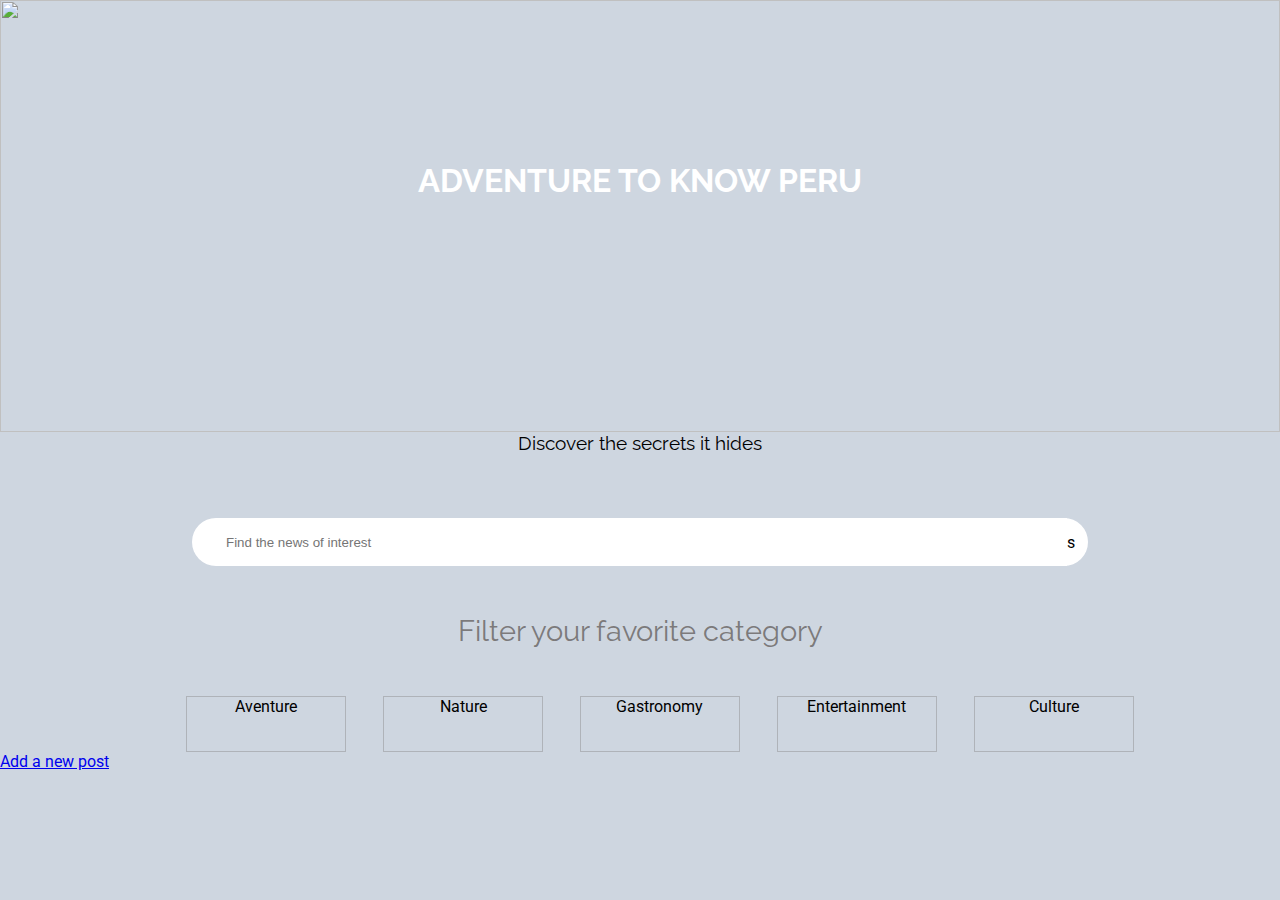
==== index.html @ c1e7df31 ":construction: Modified routes" ====
<!DOCTYPE html>
<html lang="en-US">
  <head>
    <meta charset="utf-8" />
    <meta name="viewport" content="width=device-width, initial-scale=1" />
    <title>My page</title>
    <link href="../assets/css/style.css" rel="stylesheet" />
    <script
      src="https://kit.fontawesome.com/ef4abc81da.js"
      crossorigin="anonymous"
    ></script>
  </head>
  <body>
    <header>
      <section class="banner-container">
        <img
          class="banner-container_image"
          src="https://images.pexels.com/photos/2356045/pexels-photo-2356045.jpeg"
        />
        <h1 class="banner-container_text banner-container_text--title">
          ADVENTURE TO KNOW PERU
        </h1>
        <h3 class="banner-container_text banner-container_text--subtitle">
          Machupicchu
        </h3>
      </section>


    </header>
    <main class="container">
      <section class="search-container">
        <h3 class="container_text search-container__text">
          Discover the secrets it hides
        </h3>
        <div class="search-container-query">
          <div class="search-container-query__container-input">
            <label for="queryInput"></label>
            <input
              class="search-container-query-container-input__input"
              id="queryInput"
              name="queryInput"
              type="text"
              placeholder="Find the news of interest"
            />
          </div>
          <i
            id="iconSearch"
            class="iconSearch fa-solid fa-magnifying-glass"
          ></i>s
        </div>
      </section>

      <section class="filters-container">
        <h3 class="container_text filters-container__text" >Filter your favorite category</h3>
        <ul class="filters-container-list" id="list">
          <li id="adventure" class="filters-container-list_item" >
            Aventure
          </li>
          <li id="nature" class="filters-container-list_item" >
            Nature
          </li>
          <li id="gastronomy" class="filters-container-list_item">
            Gastronomy
          </li>
          <li id="entertainment" class="filters-container-list_item">
            Entertainment
          </li>
          <li id="culture" class="filters-container-list_item" >
            Culture
          </li>
        </ul>
      </section>

      <nav>
        <a href="./formpost.html">Add a new post</a>
      </nav>

      <div class="pagepost"></div>

      <section id="cardsContainer" class="cards-container">
      </section>

      <section id="paginationContainer" class="pagination-container">
      </section>


    </main>
    <script type="module" src="../assets/js/script.js"> </script>
    
  </body>
</html>
---- assets/css/style.css ----
@import url('https://fonts.googleapis.com/css2?family=Raleway:ital,wght@0,300;0,400;0,500;1,300;1,400&family=Roboto:ital,wght@0,100;0,400;0,500;0,700;1,300&display=swap');
:root {
  --backcolor: #ced6e0;
  --navcolor: rgb(5, 41, 98);
  --colortext1: white;
  --colortext2: rgba(116, 113, 113, 0.909);
  --colortext3: black;
  --colorinput: white;
  --borderselect: rgba(128, 128, 128, 0.405);
  --colortextselect: black;
  --backgroundselect: rgba(128, 128, 128, 0.613);
  --colorcards: rgba(255, 255, 255, 0.52);
  --coloricon: red;
}

* {
    box-sizing: border-box;
    margin: 0;
  }
  
  body {
    font-family: "roboto";
    background-color: var(--backcolor);
  }
  
  .container {
    width: 100%;
    display: flex;
    flex-direction: column;
    align-items: flex-start;
  }
  .banner-container{
    height: 48vh;
    overflow: hidden;      
   }
   
   .banner-container_image{
       object-fit: cover;
       width: 100%;
       height: 100%;
   }
  
  .banner-container_text{
    
    font-family: 'Raleway', sans-serif;
    font-weight: 400;


  }
  .banner-container_text--title{
    position: absolute;
    top: 20%;
    left: 50%;
    transform: translate(-50%, -50%);
    font-size: 2rem;
    color: white;
    font-weight: 700;
  }

  .banner-container_text--subtitle{
    }

    .container_text{
    font-family: 'Raleway', sans-serif;
    font-weight: 400;
    }


  .filters-container__text{
    font-size: 1.8rem;
    color: var(--colortext2);
  }
  .search-container {
    display: flex;
    flex-direction: column;
    align-items: center;
    justify-content: start;
    width: 100%;
  }
  
  .search-container-query {
    display: flex;
    flex-direction: row;
    justify-content: space-between;
    padding: 0 0.8rem 0 2rem;
    align-items: center;
    width: 70%;
    background-color: var(--colorinput);
    border-radius: 10rem;
    margin-top: 4rem;
  }
  
  .search-container-query__container-input {
    display: flex;
    flex-direction: row;
    width: 100%;
  }
  
  .search-container-query-container-input__input {
    height: 3rem;
    width: 100%;
    outline: none;
    border: none;
  }
  
  .iconSearch {
    cursor: pointer;
  }

  .filters-container{
    width: 100%;
    display: flex;
    flex-direction: column;
    align-items: center;
    margin-top: 3rem;


  }

  .filters-container-list{
    display: flex;
    flex-direction: row;
    width:80%;
    justify-content: space-around;
    list-style: none;
    margin-top: 3rem;
    
  }

  .filters-container-list_item{
    border: solid 1px var(--borderselect);
    height: 3.5rem;
    width: 10rem;
    text-align: center;
    cursor: pointer;
    
  }
 .pagesDiv__div{
  height:1.5rem;
  width: 1.5rem;
  border: solid 1px rgb(236, 143, 143);
 }
 .cardscontainer-card{
  margin: 2rem;
 }
 .card-containerauthor{}
 .card-containerauthor__author{}
 .card__title{}
 .card__subtitle{}
 .card-containerdate{}
 .card-containerdate__date{}
 .card-containerinformation{}
 .card-containertext{}
 .card-containerlikes{}
 .card-containerlikes__likes{}
 .card-containerlearn{}
 .card-containerLearn__learn{}
 .card-containertags{}
 .card-containertags_tags{}
 .card__img{
  height: 15rem;
  width:15rem;
 }
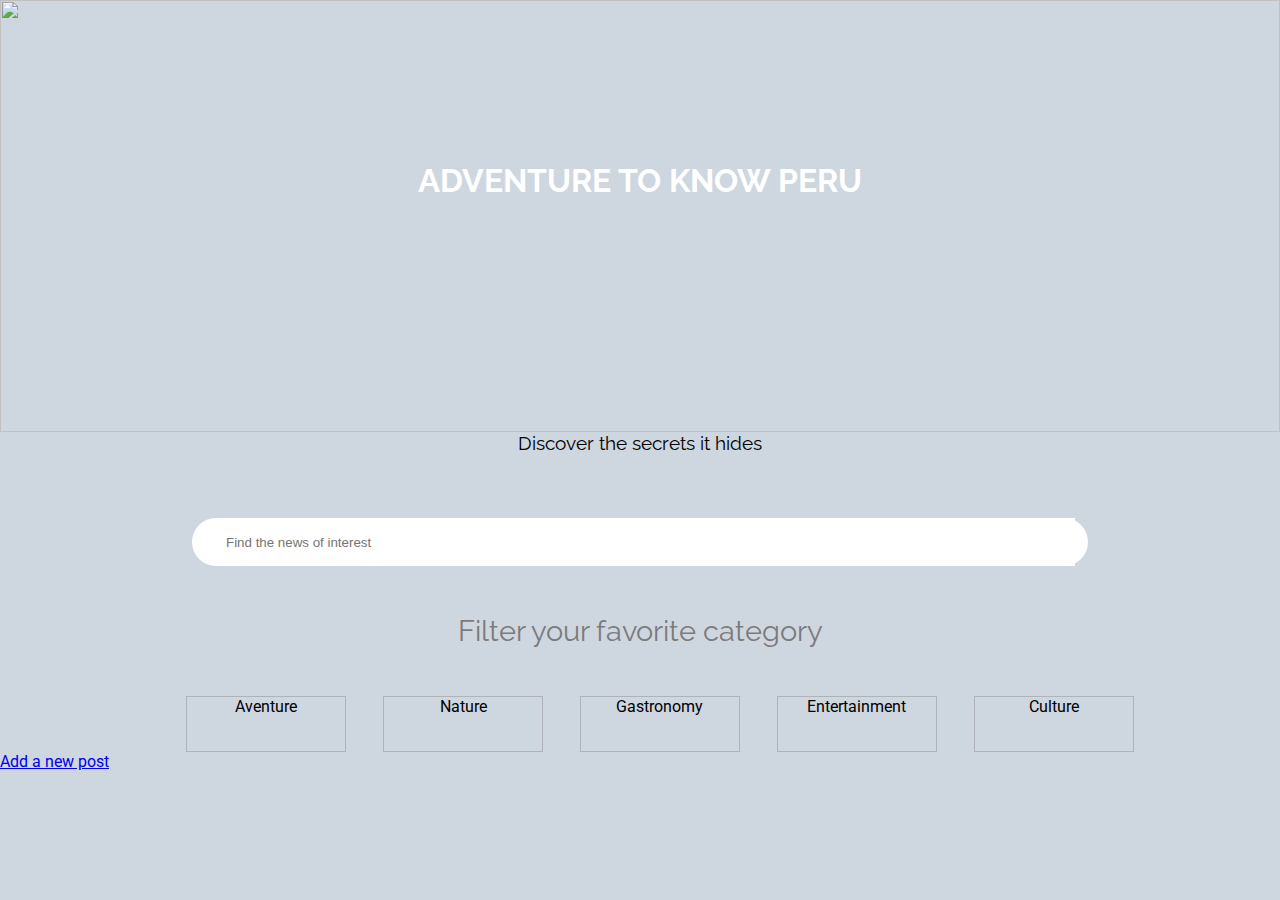
==== commit 19ff98b8: ":construction: Add elements html" ====
--- a/index.html
+++ b/index.html
@@ -24,8 +24,6 @@
           Machupicchu
         </h3>
       </section>
-
-
     </header>
     <main class="container">
       <section class="search-container">
@@ -46,28 +44,24 @@
           <i
             id="iconSearch"
             class="iconSearch fa-solid fa-magnifying-glass"
-          ></i>s
+          ></i>
         </div>
       </section>
 
       <section class="filters-container">
-        <h3 class="container_text filters-container__text" >Filter your favorite category</h3>
+        <h3 class="container_text filters-container__text">
+          Filter your favorite category
+        </h3>
         <ul class="filters-container-list" id="list">
-          <li id="adventure" class="filters-container-list_item" >
-            Aventure
-          </li>
-          <li id="nature" class="filters-container-list_item" >
-            Nature
-          </li>
+          <li id="adventure" class="filters-container-list_item">Aventure</li>
+          <li id="nature" class="filters-container-list_item">Nature</li>
           <li id="gastronomy" class="filters-container-list_item">
             Gastronomy
           </li>
           <li id="entertainment" class="filters-container-list_item">
             Entertainment
           </li>
-          <li id="culture" class="filters-container-list_item" >
-            Culture
-          </li>
+          <li id="culture" class="filters-container-list_item">Culture</li>
         </ul>
       </section>
 
@@ -77,15 +71,12 @@
 
       <div class="pagepost"></div>
 
-      <section id="cardsContainer" class="cards-container">
-      </section>
+      <section id="principalNews" class="principal-container"></section>
 
-      <section id="paginationContainer" class="pagination-container">
-      </section>
+      <section id="cardsContainer" class="cards-container"></section>
 
-
+      <section id="paginationContainer" class="pagination-container"></section>
     </main>
-    <script type="module" src="../assets/js/script.js"> </script>
-    
+    <script type="module" src="../assets/js/script.js"></script>
   </body>
 </html>
--- a/assets/css/style.css
+++ b/assets/css/style.css
@@ -1,4 +1,4 @@
-@import url('https://fonts.googleapis.com/css2?family=Raleway:ital,wght@0,300;0,400;0,500;1,300;1,400&family=Roboto:ital,wght@0,100;0,400;0,500;0,700;1,300&display=swap');
+@import url("https://fonts.googleapis.com/css2?family=Raleway:ital,wght@0,300;0,400;0,500;1,300;1,400&family=Roboto:ital,wght@0,100;0,400;0,500;0,700;1,300&display=swap");
 :root {
   --backcolor: #ced6e0;
   --navcolor: rgb(5, 41, 98);
@@ -14,152 +14,201 @@
 }
 
 * {
-    box-sizing: border-box;
-    margin: 0;
-  }
-  
-  body {
-    font-family: "roboto";
-    background-color: var(--backcolor);
-  }
-  
-  .container {
-    width: 100%;
-    display: flex;
-    flex-direction: column;
-    align-items: flex-start;
-  }
-  .banner-container{
-    height: 48vh;
-    overflow: hidden;      
-   }
-   
-   .banner-container_image{
-       object-fit: cover;
-       width: 100%;
-       height: 100%;
-   }
-  
-  .banner-container_text{
-    
-    font-family: 'Raleway', sans-serif;
-    font-weight: 400;
-
-
-  }
-  .banner-container_text--title{
-    position: absolute;
-    top: 20%;
-    left: 50%;
-    transform: translate(-50%, -50%);
-    font-size: 2rem;
-    color: white;
-    font-weight: 700;
-  }
-
-  .banner-container_text--subtitle{
-    }
-
-    .container_text{
-    font-family: 'Raleway', sans-serif;
-    font-weight: 400;
-    }
-
-
-  .filters-container__text{
-    font-size: 1.8rem;
-    color: var(--colortext2);
-  }
-  .search-container {
-    display: flex;
-    flex-direction: column;
-    align-items: center;
-    justify-content: start;
-    width: 100%;
-  }
-  
-  .search-container-query {
-    display: flex;
-    flex-direction: row;
-    justify-content: space-between;
-    padding: 0 0.8rem 0 2rem;
-    align-items: center;
-    width: 70%;
-    background-color: var(--colorinput);
-    border-radius: 10rem;
-    margin-top: 4rem;
-  }
-  
-  .search-container-query__container-input {
-    display: flex;
-    flex-direction: row;
-    width: 100%;
-  }
-  
-  .search-container-query-container-input__input {
-    height: 3rem;
-    width: 100%;
-    outline: none;
-    border: none;
-  }
-  
-  .iconSearch {
-    cursor: pointer;
-  }
-
-  .filters-container{
-    width: 100%;
-    display: flex;
-    flex-direction: column;
-    align-items: center;
-    margin-top: 3rem;
-
-
-  }
-
-  .filters-container-list{
-    display: flex;
-    flex-direction: row;
-    width:80%;
-    justify-content: space-around;
-    list-style: none;
-    margin-top: 3rem;
-    
-  }
-
-  .filters-container-list_item{
-    border: solid 1px var(--borderselect);
-    height: 3.5rem;
-    width: 10rem;
-    text-align: center;
-    cursor: pointer;
-    
-  }
- .pagesDiv__div{
-  height:1.5rem;
+  box-sizing: border-box;
+  margin: 0;
+}
+
+body {
+  font-family: "roboto";
+  background-color: var(--backcolor);
+}
+
+.container {
+  width: 100%;
+  display: flex;
+  flex-direction: column;
+  align-items: flex-start;
+}
+.banner-container {
+  height: 48vh;
+  overflow: hidden;
+}
+
+.banner-container_image {
+  object-fit: cover;
+  width: 100%;
+  height: 100%;
+}
+
+.banner-container_text {
+  font-family: "Raleway", sans-serif;
+  font-weight: 400;
+}
+.banner-container_text--title {
+  position: absolute;
+  top: 20%;
+  left: 50%;
+  transform: translate(-50%, -50%);
+  font-size: 2rem;
+  color: white;
+  font-weight: 700;
+}
+
+.banner-container_text--subtitle {
+}
+
+.container_text {
+  font-family: "Raleway", sans-serif;
+  font-weight: 400;
+}
+
+.filters-container__text {
+  font-size: 1.8rem;
+  color: var(--colortext2);
+}
+.search-container {
+  display: flex;
+  flex-direction: column;
+  align-items: center;
+  justify-content: start;
+  width: 100%;
+}
+
+.search-container-query {
+  display: flex;
+  flex-direction: row;
+  justify-content: space-between;
+  padding: 0 0.8rem 0 2rem;
+  align-items: center;
+  width: 70%;
+  background-color: var(--colorinput);
+  border-radius: 10rem;
+  margin-top: 4rem;
+}
+
+.search-container-query__container-input {
+  display: flex;
+  flex-direction: row;
+  width: 100%;
+}
+
+.search-container-query-container-input__input {
+  height: 3rem;
+  width: 100%;
+  outline: none;
+  border: none;
+}
+
+.iconSearch {
+  cursor: pointer;
+}
+
+.filters-container {
+  width: 100%;
+  display: flex;
+  flex-direction: column;
+  align-items: center;
+  margin-top: 3rem;
+}
+
+.filters-container-list {
+  display: flex;
+  flex-direction: row;
+  width: 80%;
+  justify-content: space-around;
+  list-style: none;
+  margin-top: 3rem;
+}
+
+.filters-container-list_item {
+  border: solid 1px var(--borderselect);
+  height: 3.5rem;
+  width: 10rem;
+  text-align: center;
+  cursor: pointer;
+}
+.pagesDiv__div {
+  height: 1.5rem;
   width: 1.5rem;
   border: solid 1px rgb(236, 143, 143);
- }
- .cardscontainer-card{
+}
+.cardscontainer-card {
   margin: 2rem;
- }
- .card-containerauthor{}
- .card-containerauthor__author{}
- .card__title{}
- .card__subtitle{}
- .card-containerdate{}
- .card-containerdate__date{}
- .card-containerinformation{}
- .card-containertext{}
- .card-containerlikes{}
- .card-containerlikes__likes{}
- .card-containerlearn{}
- .card-containerLearn__learn{}
- .card-containertags{}
- .card-containertags_tags{}
- .card__img{
+}
+.card-containerauthor {
+}
+.card-containerauthor__author {
+}
+.card__title {
+}
+.card__subtitle {
+}
+.card-containerdate {
+}
+.card-containerdate__date {
+}
+.card-containerinformation {
+}
+.card-containertext {
+}
+.card-containerlikes {
+}
+.card-containerlikes__likes {
+}
+.card-containerlearn {
+}
+.card-containerLearn__learn {
+}
+.card-containertags {
+}
+.card-containertags_tags {
+}
+.card__img {
   height: 15rem;
-  width:15rem;
- }
-
- +  width: 15rem;
+}
+
+.detailsContainer {
+}
+.detailbox {
+}
+.detailbox-containerinformation-containertext-containerauthor {
+}
+.detailbox-containerinformation-containertext-containerauthor__author {
+}
+.detailbox-containerinformation {
+}
+
+.detailbox-containerinformation-containertext__title {
+  font-size: 3rem;
+}
+.detailbox-containerinformation-containertext__subtitle {
+  font-size: 2rem;
+}
+.detailbox-containerinformation-containertext-containerdate {
+}
+.detailbox-containerinformation-containertext-containerdate__date {
+}
+.detailbox-containerinformation-containertext {
+}
+.detailbox-containerinformation-containertext-containerlikes {
+}
+.detailbox-containerinformation-containertext-containerlikes__likes {
+}
+.detailbox-containerinformation__img {
+  object-fit: cover;
+  width: 40rem;
+  height: 25rem;
+
+}
+.detailbox-containerinformation-containertext__bodyDetail {
+}
+
+.detailbox-containerinformation-containertext-containertags {
+}
+.detailbox-containerinformation-containertext-containertags_tags {
+}
+.commentcontainer-commentCard{}
+.commentCard_author{}
+.details{}
+.comments-container{}
